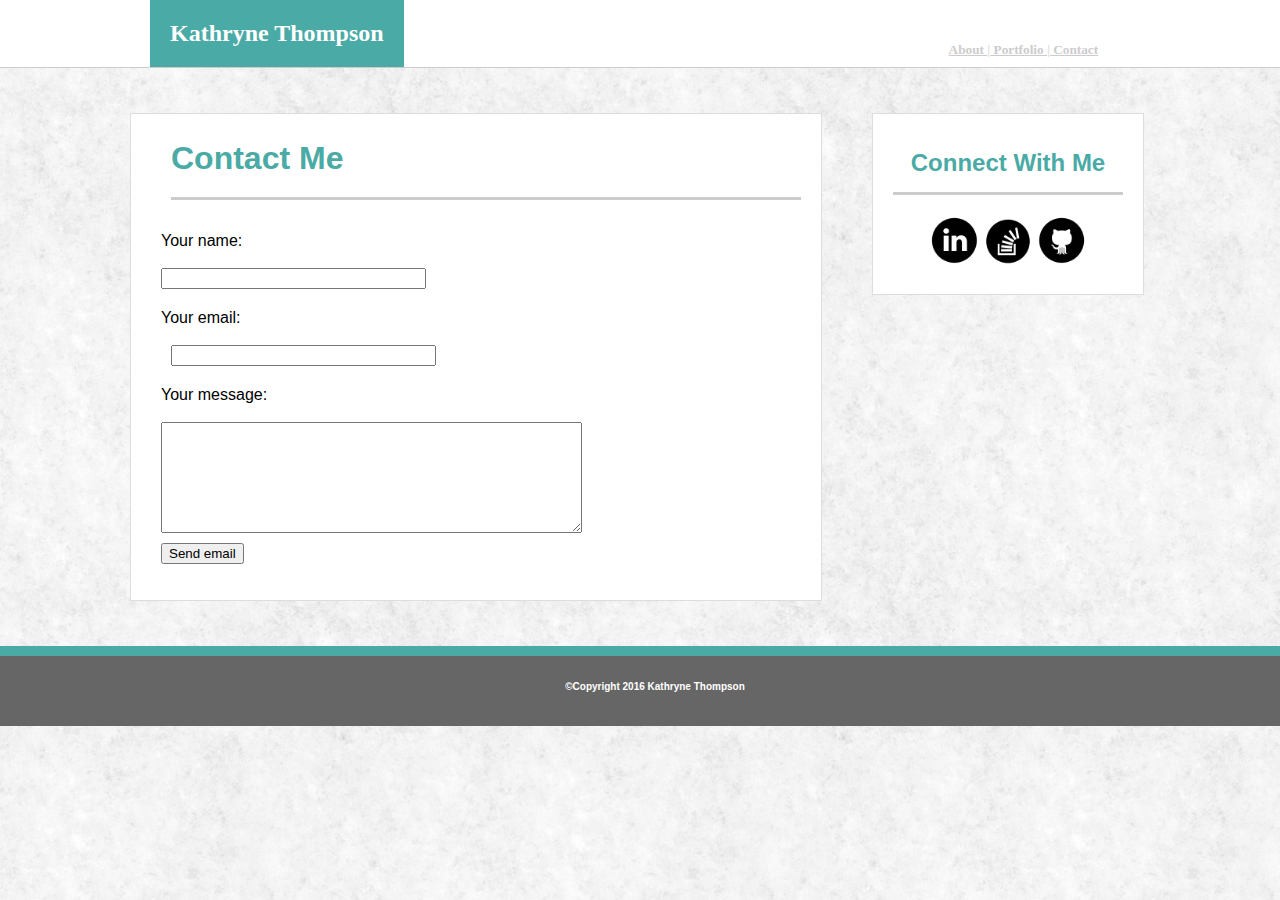
==== contact.html @ 18f95d1a "finished site" ====
<DOCTYPE html>
<html>
	<html lang="en">
	<title>Kathryne Thompson</title>
		
		<div class="header">
	
	<section id="name">

	<head>
		

		<link rel="stylesheet" href="reset.css">
		<link rel="stylesheet" type="text/css" href="assets/css/style.css">


	<strong>Kathryne Thompson</strong>
	</section>

		
			<div id="nav">
	<h5><a href="https://github.com/the-Coding-Boot-Camp-at-UT-Austin/07-16-NCC-Class-Content/blob/master/Class-Content/01-html-css-three-days/2-Homework/Instructions/Images/Portfolio_Contact.png">About </a>|<a href="#"> Portfolio </a>|<a href="#"> Contact</a></h5>
			</div>
		</div>
	</head>
	<body>
	
	
<div class="container">
		<h1>Contact Me</h1>


<form id="contact_form" action="#" method="POST" enctype="multipart/form-data">
	<div class="row">
		<label for="name">Your name:</label><br />
		</br>
		<input id="input name" class="input" name="name" type="text" value="" size="30" /><br />
	</div>
	<div class="row">
		<label for="email">Your email:</label><br />
		</br>
		<input id="email" class="input" name="email" type="text" value="" size="30" /><br />

	</div>
	<div class="row">
		<label for="message">Your message:</label><br />
		</br>
		<textarea id="message" class="input" name="message" rows="7" cols="50"></textarea><br />
	</div>
	<section id="email">
	<input id="submit_button" type="submit" value="Send email" />
	</section>
</form>

</p>
		</section>
		</div>
		<div class="sidebar">
		<section id="contact-info">
		<h2>Connect With Me</h2>

			<a href="https://www.linkedin.com/in/kathryne-thompson-50a020126?trk=nav_responsive_tab_profile_pic"><IMG SRC="assets/images/link.png" ALT="Linkedn" width="50" height="50"></a>
			
			<a href="http://stackexchange.com/users/8922068/thompson-kathryne"><IMG SRC="assets/images/	
			stack2.png" ALT="Stack Overflow" width="50" height="50" href="#"></a>
			
			<a href="https://github.com/kathrynethompson"><IMG SRC="assets/images/github2.png" ALT="GitHub" width="50" height="50" href="#"></a>
		
		</section>
	</div>
		

	</body>

	<footer class="site-footer">
	<h6>&copy;Copyright 2016 Kathryne Thompson
	</h6>
	</footer>

	
</html>
---- assets/css/style.css ----
body{
	background: url(fresh_snow.png);
	width: 100%;
	margin-top:0px;
	margin-left:0px;
	margin-bottom:0px;
	padding: 0px;
}


h1{
	margin-left:20px;
	color:#4aaaa5;
	border-bottom-style: solid;
	border-color: #cccccc;
	padding-bottom: 20px;
}

h2{
	border-bottom-style: solid;
	margin-right:20px;
	margin-left: 20px;
	margin-bottom: 20px;
	padding: 15px;
	border-color: #cccccc;
}

h4{
	text-align: center;
	padding: 10px;
	background-color: teal;
	color: white;
}

h5{
	display: inline-block;
	color: #dddddd;
	height: 67px;
	padding: 20px; 
	margin-left: 525px;
	position: absolute;
	overflow: hidden;
	white-space: nowrap;
}

span{
	overflow: hidden;
	
}



a:link{
	position: relative;
	color: #cccccc;
}

a:visited{
	color:pink;
	position: relative;
}

a:hover{
	color:black;
	position: relative;
}


h6{
	text-align: center;
	font-size: 10px;
	margin:10px;
}

p{

}



.header{
		display: inline-block;
		position: static;
		background-color: #ffffff;
		margin-top: 0px;
		border-bottom-style: solid;
		border-bottom-width: 1px;
		border-bottom-color: #cccccc;
		font-style:='Georgia', Times, serif;
		width:100%;
}	

.row{
		padding:10px;
}

.container{
		display: inline-block;
		margin-left: 130px;
		margin-top: 45px;
		margin-bottom: 45px;
		padding: 20px;
		padding-top: 5px;
		width:650px; 
		background-color: #ffffff;
		border-style: solid;
		border-width: 1px;
    	border-color: #dddddd;
    	font-family: 'Arial', 'Helvetica Neue', Helvetica, sans-serif;
}

.sidebar{
		display: inline-block;
		position: absolute;
		margin-top: 45px;
		color:#4aaaa5;
		margin-right: 130px;
		margin-left: 50px;
		float:right;
		clear: right;
		width:270px;
		height: 180px;
		text-align: center;
		background-color: #ffffff;
		border-style: solid;
		border-width:1px;
    	border-color: #dddddd;
    	font-family: 'Arial', 'Helvetica Neue', Helvetica, sans-serif;

}

.nav{
		width: 67px;
		display: inline-block;
		position: absolute;
	}

#portfolio{
	margin: 20px;
}

#bio-image{
	float:left;
	padding:20px;
}

#main-bio{
	text-align: left;
	font-size: 14px;
	padding:18px;
	color: #666666
}

#name{
	float:left;
	font-size:24px;
	color:#ffffff;
	background-color:#4aaaa5;
	margin-left: 150px;
	padding: 20px;
	width: auto;
	white-space: nowrap;
}

.site-footer{
		width:100%;
		margin-bottom:0px;
		height:40px;
		padding: 15px;
		font-size:4px;
		text-align: center;
		color:#ffffff;
		background-color: #666666;
		border-top-style: solid;
		border-top-color: #4aaaa5;
		border-top-width: 10px;
		white-space: nowrap;
		position: absolute;
		overflow: hidden;
		font-family: 'Arial', 'Helvetica Neue', Helvetica, sans-serif;
}


.image { 
    position: relative;
    width: 250px;
    float: left;
    margin: 20px 15px;

}

h4 { 
    text-align: center;
    padding: 10px;
    background-color: teal;
    color: white;
    width: 230;
    height:38px;
    margin-top: 0px;
}

#email
	{
		margin-left: 10px;
	}
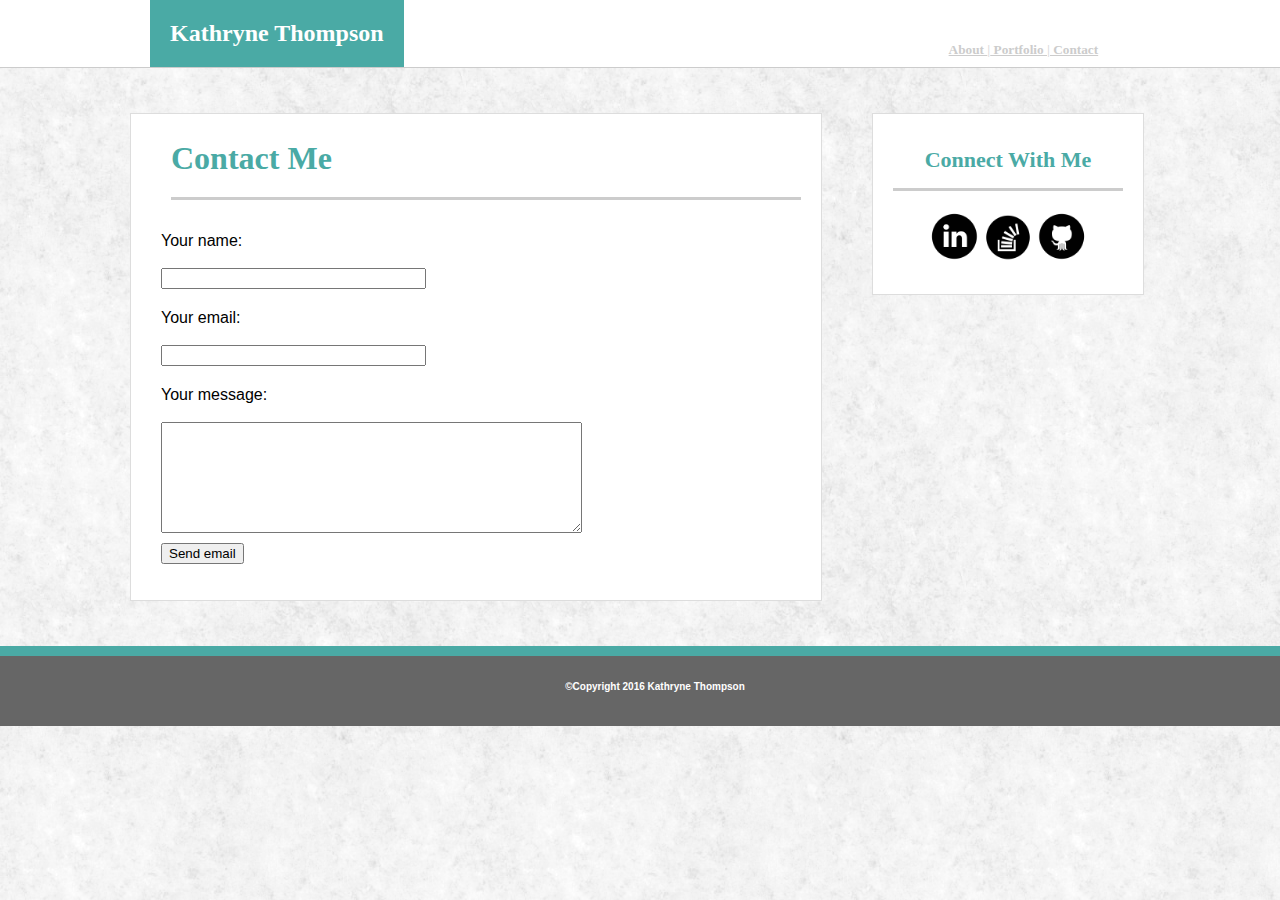
==== commit e880d361: "site files" ====
--- a/contact.html
+++ b/contact.html
@@ -14,12 +14,12 @@
 		<link rel="stylesheet" type="text/css" href="assets/css/style.css">
 
 
-	<strong>Kathryne Thompson</strong>
+		<strong>Kathryne Thompson</strong>
 	</section>
 
 		
 			<div id="nav">
-	<h5><a href="https://github.com/the-Coding-Boot-Camp-at-UT-Austin/07-16-NCC-Class-Content/blob/master/Class-Content/01-html-css-three-days/2-Homework/Instructions/Images/Portfolio_Contact.png">About </a>|<a href="#"> Portfolio </a>|<a href="#"> Contact</a></h5>
+			<h5><a href="home.html">About </a>|<a href="portfolio.html"> Portfolio </a>|<a href="contact.html"> Contact</a></h5>
 			</div>
 		</div>
 	</head>
--- a/assets/css/style.css
+++ b/assets/css/style.css
@@ -17,6 +17,7 @@
 	border-bottom-style: solid;
 	border-color: #cccccc;
 	padding-bottom: 20px;
+	font-family: 'Georgia', Times, serif;
 }
 
 h2{
@@ -24,8 +25,11 @@
 	margin-right:20px;
 	margin-left: 20px;
 	margin-bottom: 20px;
+	font-size: 22px;
 	padding: 15px;
 	border-color: #cccccc;
+	font-family: 'Georgia', Times, serif;
+
 }
 
 h4{
@@ -33,6 +37,8 @@
 	padding: 10px;
 	background-color: teal;
 	color: white;
+	font-size: 20px;
+	font-family: 'Georgia', Times, serif;
 }
 
 h5{
@@ -202,7 +208,7 @@
     margin-top: 0px;
 }
 
-#email
+section#email
 	{
 		margin-left: 10px;
 	}
